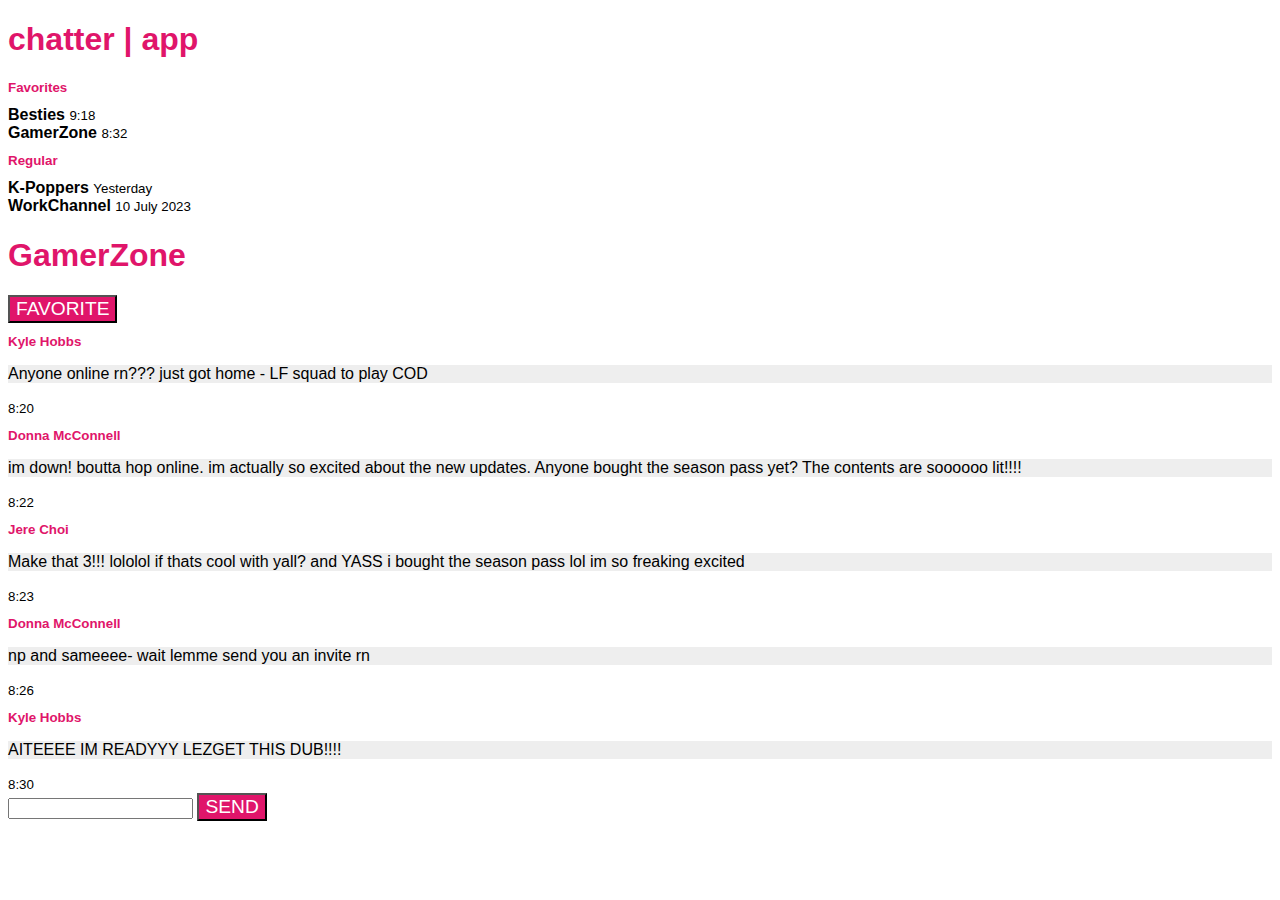
==== app/index.html @ 5de400b8 "Implemented week-1 code challenge" ====
<!DOCTYPE html>
<html>
    <head>
        <title>chatter | app</title>
        <meta charset="UTF-8">
        <meta name="viewport" content="width=device-width, initial-scale=1">
        <style>
            * {
                font-family: "Roboto", "Arial", "sans-serif";
            }
            h1 {
                color: #e0156a;
            }
            h2 {
                color: #e0156a;
                font-size: smaller;
            }
            p {
                background-color: #eeeeee;
            }
            button {
                color: white;
                background-color: #e0156a;
                font-size: larger;
                text-transform: uppercase;
            }
        </style>
    </head>
    <body>
        <!-- app title -->
        <h1>chatter | app</h1>

        <!-- channels area -->
        <section>

            <!-- favorite channels -->
            <h2>Favorites</h2>
            <strong>Besties</strong>
            <small>9:18</small>
            <br>
            <strong>GamerZone</strong>
            <small>8:32</small>

            <!-- regular channels -->
            <h2>Regular</h2>
            <strong>K-Poppers</strong>
            <small>Yesterday</small>
            <br>
            <strong>WorkChannel</strong>
            <small>10 July 2023</small>

        </section>

        <!-- chat area -->
        <section>

            <!-- active channel -->
            <h1>GamerZone</h1>
            <!-- allows user to state active channel as favorite  -->
            <button>Favorite</button>
            
            <!-- channel content -->
            <h2>Kyle Hobbs</h2>
            <p>
                Anyone online rn??? just got home - LF squad to play COD
            </p>
            <small>8:20</small>

            <h2>Donna McConnell</h2>
            <p>
                im down! boutta hop online. im actually so excited about the new
                updates. Anyone bought the season pass yet? The contents are
                soooooo lit!!!!
            </p>
            <small>8:22</small>

            <h2>Jere Choi</h2>
            <p>
                Make that 3!!! lololol if thats cool with yall? and YASS i
                bought the season pass lol im so freaking excited
            </p>
            <small>8:23</small>

            <h2>Donna McConnell</h2>
            <p>
                np and sameeee- wait lemme send you an invite rn
            </p>
            <small>8:26</small>

            <h2>Kyle Hobbs</h2>
            <p>
                AITEEEE IM READYYY LEZGET THIS DUB!!!!
            </p>
            <small>8:30</small>

            <br>

            <!-- box to input message -->
            <input type="text" name="message" id="message">
            <!-- button to send message -->
            <button>Send</button>

        </section>
    </body>
</html>
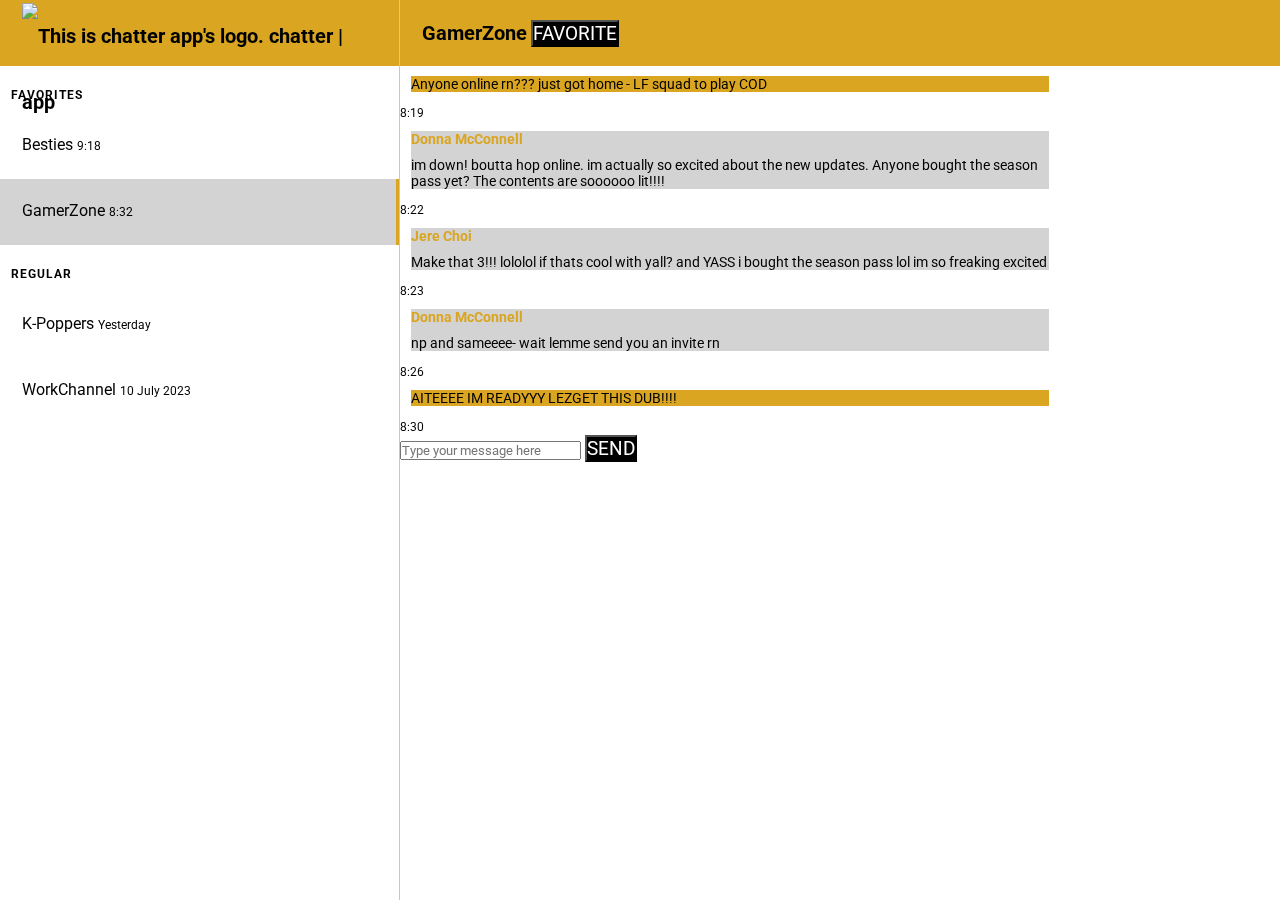
==== commit 5770cadd: "Update index.html" ====
--- a/app/index.html
+++ b/app/index.html
@@ -4,102 +4,109 @@
         <title>chatter | app</title>
         <meta charset="UTF-8">
         <meta name="viewport" content="width=device-width, initial-scale=1">
-        <style>
-            * {
-                font-family: "Roboto", "Arial", "sans-serif";
-            }
-            h1 {
-                color: #e0156a;
-            }
-            h2 {
-                color: #e0156a;
-                font-size: smaller;
-            }
-            p {
-                background-color: #eeeeee;
-            }
-            button {
-                color: white;
-                background-color: #e0156a;
-                font-size: larger;
-                text-transform: uppercase;
-            }
-        </style>
+        <link rel="stylesheet" href="CSS/style.css">
+        <link href="https://fonts.googleapis.com/css?family=Roboto" rel="stylesheet">
     </head>
     <body>
-        <!-- app title -->
-        <h1>chatter | app</h1>
-
-        <!-- channels area -->
-        <section>
-
-            <!-- favorite channels -->
-            <h2>Favorites</h2>
-            <strong>Besties</strong>
-            <small>9:18</small>
-            <br>
-            <strong>GamerZone</strong>
-            <small>8:32</small>
-
-            <!-- regular channels -->
-            <h2>Regular</h2>
-            <strong>K-Poppers</strong>
-            <small>Yesterday</small>
-            <br>
-            <strong>WorkChannel</strong>
-            <small>10 July 2023</small>
-
+         <!-- channels area -->
+         <section id="channel-view">
+            <div class="headbar">
+                <h1 id="app-title">
+                    <img id="app-logo" src="../IMGS/logo.png" alt="This is chatter app's logo.">
+                    chatter | app
+                </h1>
+            </div>
+            <div class="channel-area">
+                <!-- favorite channels -->
+                <h2>Favorites</h2>
+                <ul class="channel-list">
+                    <li>
+                        <span class="channel-name">Besties</span>
+                        <span class="time-stamp">9:18</span>
+                    </li>
+                    <li class="selected">
+                        <span class="channel-name">GamerZone</span>
+                        <span class="time-stamp">8:32</span>
+                    </li>
+                </ul>
+                <!-- regular channels -->
+                <h2>Regular</h2>
+                <ul class="channel-list">
+                    <li>
+                        <span class="channel-name">K-Poppers</span>
+                        <span class="time-stamp">Yesterday</span>
+                    </li>
+                    <li>
+                        <span class="channel-name">WorkChannel</span>
+                        <span class="time-stamp">10 July 2023</span>
+                    </li>
+                </ul>
+            </div>
         </section>
 
         <!-- chat area -->
-        <section>
-
-            <!-- active channel -->
-            <h1>GamerZone</h1>
-            <!-- allows user to state active channel as favorite  -->
-            <button>Favorite</button>
-            
+        <section id="chat-view">
+            <div class="headbar">
+                <!-- active channel -->
+                <h1>GamerZone</h1>
+                <!-- allows user to state active channel as favorite  -->
+                <button>Favorite</button>
+            </div>
             <!-- channel content -->
-            <h2>Kyle Hobbs</h2>
-            <p>
-                Anyone online rn??? just got home - LF squad to play COD
-            </p>
-            <small>8:20</small>
-
-            <h2>Donna McConnell</h2>
-            <p>
-                im down! boutta hop online. im actually so excited about the new
-                updates. Anyone bought the season pass yet? The contents are
-                soooooo lit!!!!
-            </p>
-            <small>8:22</small>
-
-            <h2>Jere Choi</h2>
-            <p>
-                Make that 3!!! lololol if thats cool with yall? and YASS i
-                bought the season pass lol im so freaking excited
-            </p>
-            <small>8:23</small>
-
-            <h2>Donna McConnell</h2>
-            <p>
-                np and sameeee- wait lemme send you an invite rn
-            </p>
-            <small>8:26</small>
-
-            <h2>Kyle Hobbs</h2>
-            <p>
-                AITEEEE IM READYYY LEZGET THIS DUB!!!!
-            </p>
-            <small>8:30</small>
-
-            <br>
-
-            <!-- box to input message -->
-            <input type="text" name="message" id="message">
-            <!-- button to send message -->
-            <button>Send</button>
-
+            <div class="chat-area">
+                <div class="message outgoing-chat">
+                    <div class="chat-content">
+                        <p>
+                            Anyone online rn??? just got home - LF squad to play COD
+                        </p>
+                    </div>
+                    <span class="time-stamp">8:19</span>
+                </div>
+                <div class="message incoming-chat">
+                    <div class="chat-content">
+                        <h3>Donna McConnell</h3>
+                        <p>
+                            im down! boutta hop online. im actually so excited about the new
+                            updates. Anyone bought the season pass yet? The contents are
+                            soooooo lit!!!!
+                        </p>
+                    </div>
+                    <span class="time-stamp">8:22</span>
+                </div>
+                <div class="message incoming-chat">
+                    <div class="chat-content">
+                        <h3>Jere Choi</h3>
+                        <p>
+                            Make that 3!!! lololol if thats cool with yall? and YASS i
+                            bought the season pass lol im so freaking excited
+                        </p>
+                    </div>
+                    <span class="time-stamp">8:23</span>
+                </div>
+                <div class="message incoming-chat">
+                    <div class="chat-content">
+                        <h3>Donna McConnell</h3>
+                        <p>
+                            np and sameeee- wait lemme send you an invite rn
+                        </p>
+                    </div>
+                    <span class="time-stamp">8:26</span>
+                </div>
+                <div class="message outgoing-chat">
+                    <div class="chat-content">
+                        <p>
+                            AITEEEE IM READYYY LEZGET THIS DUB!!!!
+                        </p>
+                    </div>
+                    <span class="time-stamp">8:30</span>
+                </div>
+            </div>
+            <div class="input-area">
+                <!-- box to input message -->
+                <input type="text" name="input-message" id="input-message" placeholder="Type your message here">
+                <!-- button to send message -->
+                <button>Send</button>
+            </div>
         </section>
     </body>
 </html>--- a/app/CSS/style.css
+++ b/app/CSS/style.css
@@ -0,0 +1,119 @@
+/* Global */
+* {
+    font-family: "Roboto", "Arial", "sans-serif";
+    margin: 0;
+    padding: 0;
+}
+
+body {
+    width: 100%;
+    height: 100%;
+}
+
+section {
+    position: fixed;
+    top: 0px;
+    height: 100vh;
+}
+
+#channel-view {
+    width: 399px;
+    height: 100vh;
+    border-right: 1px solid rgb(199, 199, 199);
+}
+
+#chat-view {
+    left: 400px;
+    width: calc(100% - 400px);
+}
+
+/* App Bar */
+.headbar {
+    background-color: goldenrod;
+    height: 66px;
+    line-height: 66px;
+    padding: 0px 22px 0px 22px;
+}
+
+#app-logo {
+    height: 56px;
+}
+
+#app-title {
+    color: black;
+    padding: 3px 0px 2px 0px;
+}
+
+h1 {
+    font-size: 20px;
+}
+
+/* Channel List */
+
+h2 {
+    color: black;
+    font-size: 12px;
+    font-weight: bold;
+    letter-spacing: 1px;
+    text-transform: uppercase;
+    margin: 22px 22px 11px 11px;
+}
+.channel-list {
+    list-style: none;
+    background-color: white;
+}
+
+.channel-list li {
+    box-sizing: border-box;
+    padding: 22px;
+    height: 66px;
+}
+
+.channel-list li.selected {
+    border-right: 3px solid goldenrod;
+    background-color: lightgray;
+}
+
+/* Messages */
+#chat-view h1 {
+    display: inline;
+}
+
+.message {
+    width: 75%;
+}
+
+.chat-content {
+    text-align: left;
+    margin: 10px 11px;
+}
+
+.chat-content h3 {
+    font-size: 14px;
+    color: goldenrod;
+    margin-bottom: 10px;
+}
+
+.chat-content p {
+    font-size: 14px;
+}
+
+.incoming-chat .chat-content {
+    background-color: lightgray;
+}
+
+.outgoing-chat .chat-content {
+    background-color:goldenrod;
+}
+
+.time-stamp {
+    font-size: 12px;
+}
+
+/* Buttons */
+button {
+    color: white;
+    background-color: black;
+    font-size: larger;
+    text-transform: uppercase;
+}